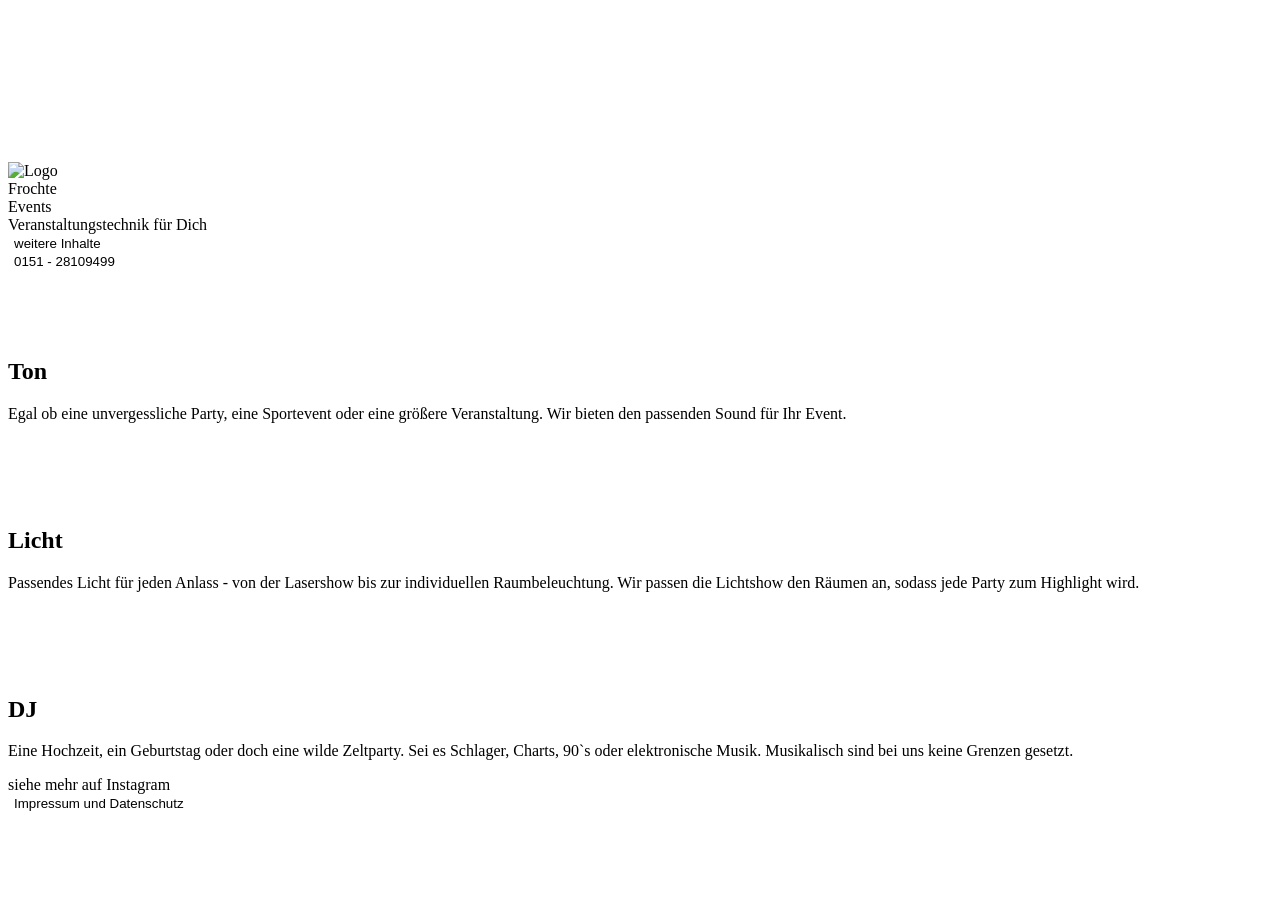
==== public/index.html @ 4160e450 "fix: Only nuxt files are in the artifact" ====
<!DOCTYPE html><html><head><meta charset="utf-8"><meta name="viewport" content="width=device-width, initial-scale=1"><style>.description-img{height:64px}</style><style>.seo-title{display:none}.frochte{background-color:var(--color-main)}.events{background-color:var(--color-secondary)}</style><style>.video{filter:blur(10px)}</style><style>.neon-button{background:transparent;border:1px solid var(--color-main);box-shadow:0 0 .75rem var(--color-main),0 0 .75rem var(--color-main) inset;color:var(--color-main);display:inline-block;position:relative;transition:all .3s ease;z-index:1}.neon-button:after{background:var(--color-main);box-shadow:0 0 2rem var(--color-main);content:"";height:100%;position:absolute;right:0;top:0;transition:all .3s ease;width:0;z-index:-1}.neon-button:hover{color:#fff;cursor:pointer}.neon-button:hover:after{left:0;width:100%}.neon-button:active{top:2px}</style><style>.gallery-item{border:3px solid #222;overflow:hidden}.gallery-item:hover{cursor:pointer}.gallery-item img{transition:all .3s ease-in-out}.gallery-item img:hover{transform:scale(1.1) rotate(3deg)}.show-more{background:transparent;border:1px solid var(--color-main);box-shadow:0 0 .75rem var(--color-main),0 0 .75rem var(--color-main) inset;color:var(--color-main);display:inline-block;position:relative;transition:all .3s ease;z-index:1}.show-more:after{background:var(--color-main);box-shadow:0 0 2rem var(--color-main);content:"";height:100%;position:absolute;right:0;top:0;transition:all .3s ease;width:0;z-index:-1}.show-more:hover{color:#fff;cursor:pointer}.show-more:hover:after{left:0;width:100%}.show-more:active{top:2px}.btn-prev:hover{background:linear-gradient(270deg,#000,#222)}.btn-next:hover{background:linear-gradient(90deg,#000 10%,#141414)}</style><style>.fade-enter-active[data-v-94d77ea9],.fade-leave-active[data-v-94d77ea9]{transition:opacity .3s}.fade-enter-from[data-v-94d77ea9],.fade-leave-to[data-v-94d77ea9]{opacity:0}</style><style>.footer-background{background-image:url(/frochte-events-public/_nuxt/disco.BsybxkZV.jpg)}</style><link rel="stylesheet" href="/frochte-events-public/_nuxt/entry.B1hUFd52.css" crossorigin><link rel="preload" as="fetch" crossorigin="anonymous" href="/frochte-events-public/_payload.json?83e2f23f-41e0-4bf0-b388-dc1418fd7f2f"><link rel="modulepreload" as="script" crossorigin href="/frochte-events-public/_nuxt/CIdn6T8R.js"><link rel="modulepreload" as="script" crossorigin href="/frochte-events-public/_nuxt/6Ixs3xJv.js"><script type="module" src="/frochte-events-public/_nuxt/CIdn6T8R.js" crossorigin></script><link rel="prefetch" as="image" type="image/svg+xml" href="/frochte-events-public/_nuxt/lucide.DnGWFrZz.svg"><link rel="prefetch" as="image" type="image/png" href="/frochte-events-public/_nuxt/logo_white.huZwALJ4.png"><link rel="prefetch" as="image" type="image/jpeg" href="/frochte-events-public/_nuxt/disco.BsybxkZV.jpg"><link rel="icon" type="image/png" href="favicon.png"></head><body><!--teleport start anchor--><!----><!--teleport anchor--><!--teleport start anchor--><!----><!--teleport anchor--><!--teleport start anchor--><!----><!--teleport anchor--><div id="__nuxt"><!--[--><!--[--><!--[--><h1 class="seo-title">Frochte Events</h1><div class="w-full h-screen"><div class="video-container absolute top-0 left-0 w-full h-screen overflow-hidden -z-10"><video autoplay muted loop playsinline class="video w-full h-full object-cover"><source src="/videos/concert-1080p.mp4" type="video/mp4"> Your browser does not support the video tag. </video></div><div class="flex bg-white p-6 w-fit ms-12 shadow-md z-10"><div><img src="/frochte-events-public/_nuxt/logo_white.huZwALJ4.png" alt="Logo" class="h-40"></div><div class="flex flex-col ps-8"><div class="flex text-7xl text-white"><div class="frochte px-4 py-6">Frochte</div><div class="events px-4 py-6">Events</div></div><div class="text-3xl font-light pt-1.5">Veranstaltungstechnik für Dich</div></div></div><div class="absolute bottom-8 left-12"><button class="neon-button px-4 py-2 text-2xl"><div class="flex items-center"><div class="lucide icon-chevron-down me-2"></div><div>weitere Inhalte</div></div></button></div><div class="absolute bottom-8 right-12"><button class="neon-button px-4 py-2 text-2xl"><div class="flex items-center"><div class="lucide icon-phone me-2"></div><div>0151 - 28109499</div></div></button></div></div><!--]--><main class="my-10"><div class="w-full 2xl:w-1/2 2xl:mx-auto px-4 py-12"><div class="grid grid-cols-1 gap-x-8 gap-y-12 md:grid-cols-4"><div class="md:col-span-2"><article class="text-white"><img class="description-img pb-6" src="[data-uri]" alt="music"><h2 class="text-4xl font-thin pb-2">Ton</h2><p class="text-lg font-light"> Egal ob eine unvergessliche Party, eine Sportevent oder eine größere Veranstaltung. Wir bieten den passenden Sound für Ihr Event. </p></article></div><div class="md:col-span-2"><article class="text-white"><img class="description-img pb-6" src="[data-uri]" alt="light"><h2 class="text-4xl font-thin pb-2">Licht</h2><p class="text-lg font-light"> Passendes Licht für jeden Anlass - von der Lasershow bis zur individuellen Raumbeleuchtung. Wir passen die Lichtshow den Räumen an, sodass jede Party zum Highlight wird. </p></article></div><div class="md:col-span-2 md:col-start-2"><article class="text-white"><img class="description-img pb-6" src="[data-uri]" alt="record"><h2 class="text-4xl font-thin pb-2">DJ</h2><p class="text-lg font-light"> Eine Hochzeit, ein Geburtstag oder doch eine wilde Zeltparty. Sei es Schlager, Charts, 90`s oder elektronische Musik. Musikalisch sind bei uns keine Grenzen gesetzt. </p></article></div></div></div><!--[--><div class="w-full md:px-16 py-12"><div class="gallery w-full grid grid-cols-4 gap-4"><!--[--><!--]--><div class="show-more w-full h-full"><div class="flex justify-center items-center w-full h-full"><div class="flex flex-col items-center"><div class="lucide icon-instagram text-[4rem]"></div><div class="text-xl text-center">siehe mehr auf Instagram</div></div></div></div></div></div><!--teleport start--><!--teleport end--><!--]--></main><footer><div class="footer-background w-full h-96 bg-no-repeat bg-cover bg-center flex justify-center items-center"><div class="pe-2 pb-2"><button class="neon-button px-4 py-2 text-2xl"><div class="flex items-center"><div class="lucide icon-info me-2"></div><div>Impressum und Datenschutz</div></div></button></div></div></footer><!--teleport start--><!--teleport end--><!--teleport start--><!--teleport end--><!--]--><!--]--></div><div id="teleports"></div><script>window.__NUXT__={};window.__NUXT__.config={public:{},app:{baseURL:"/frochte-events-public/",buildId:"83e2f23f-41e0-4bf0-b388-dc1418fd7f2f",buildAssetsDir:"/_nuxt/",cdnURL:""}}</script><script type="application/json" data-nuxt-data="nuxt-app" data-ssr="true" id="__NUXT_DATA__" data-src="/frochte-events-public/_payload.json?83e2f23f-41e0-4bf0-b388-dc1418fd7f2f">[{"state":1,"once":3,"_errors":4,"serverRendered":6,"path":7,"prerenderedAt":8},["Reactive",2],{},["Set"],["ShallowReactive",5],{},true,"/",1772380754132]</script></body></html>
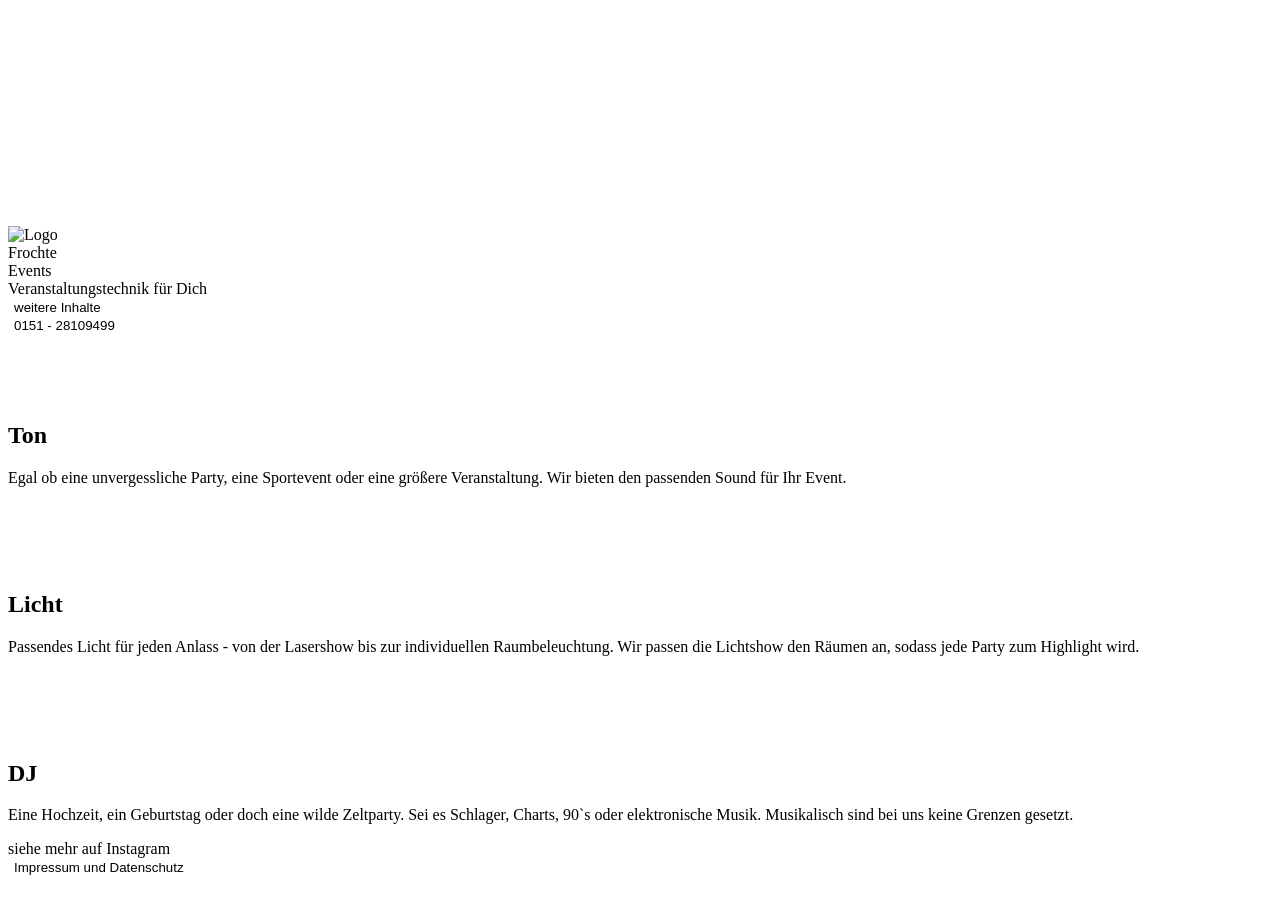
==== commit 05404ec8: "release: 0.0.5" ====
--- a/public/index.html
+++ b/public/index.html
@@ -1 +1 @@
-<!DOCTYPE html><html><head><meta charset="utf-8"><meta name="viewport" content="width=device-width, initial-scale=1"><style>.description-img{height:64px}</style><style>.seo-title{display:none}.frochte{background-color:var(--color-main)}.events{background-color:var(--color-secondary)}</style><style>.video{filter:blur(10px)}</style><style>.neon-button{background:transparent;border:1px solid var(--color-main);box-shadow:0 0 .75rem var(--color-main),0 0 .75rem var(--color-main) inset;color:var(--color-main);display:inline-block;position:relative;transition:all .3s ease;z-index:1}.neon-button:after{background:var(--color-main);box-shadow:0 0 2rem var(--color-main);content:"";height:100%;position:absolute;right:0;top:0;transition:all .3s ease;width:0;z-index:-1}.neon-button:hover{color:#fff;cursor:pointer}.neon-button:hover:after{left:0;width:100%}.neon-button:active{top:2px}</style><style>.gallery-item{border:3px solid #222;overflow:hidden}.gallery-item:hover{cursor:pointer}.gallery-item img{transition:all .3s ease-in-out}.gallery-item img:hover{transform:scale(1.1) rotate(3deg)}.show-more{background:transparent;border:1px solid var(--color-main);box-shadow:0 0 .75rem var(--color-main),0 0 .75rem var(--color-main) inset;color:var(--color-main);display:inline-block;position:relative;transition:all .3s ease;z-index:1}.show-more:after{background:var(--color-main);box-shadow:0 0 2rem var(--color-main);content:"";height:100%;position:absolute;right:0;top:0;transition:all .3s ease;width:0;z-index:-1}.show-more:hover{color:#fff;cursor:pointer}.show-more:hover:after{left:0;width:100%}.show-more:active{top:2px}.btn-prev:hover{background:linear-gradient(270deg,#000,#222)}.btn-next:hover{background:linear-gradient(90deg,#000 10%,#141414)}</style><style>.fade-enter-active[data-v-94d77ea9],.fade-leave-active[data-v-94d77ea9]{transition:opacity .3s}.fade-enter-from[data-v-94d77ea9],.fade-leave-to[data-v-94d77ea9]{opacity:0}</style><style>.footer-background{background-image:url(/frochte-events-public/_nuxt/disco.BsybxkZV.jpg)}</style><link rel="stylesheet" href="/frochte-events-public/_nuxt/entry.B1hUFd52.css" crossorigin><link rel="preload" as="fetch" crossorigin="anonymous" href="/frochte-events-public/_payload.json?83e2f23f-41e0-4bf0-b388-dc1418fd7f2f"><link rel="modulepreload" as="script" crossorigin href="/frochte-events-public/_nuxt/CIdn6T8R.js"><link rel="modulepreload" as="script" crossorigin href="/frochte-events-public/_nuxt/6Ixs3xJv.js"><script type="module" src="/frochte-events-public/_nuxt/CIdn6T8R.js" crossorigin></script><link rel="prefetch" as="image" type="image/svg+xml" href="/frochte-events-public/_nuxt/lucide.DnGWFrZz.svg"><link rel="prefetch" as="image" type="image/png" href="/frochte-events-public/_nuxt/logo_white.huZwALJ4.png"><link rel="prefetch" as="image" type="image/jpeg" href="/frochte-events-public/_nuxt/disco.BsybxkZV.jpg"><link rel="icon" type="image/png" href="favicon.png"></head><body><!--teleport start anchor--><!----><!--teleport anchor--><!--teleport start anchor--><!----><!--teleport anchor--><!--teleport start anchor--><!----><!--teleport anchor--><div id="__nuxt"><!--[--><!--[--><!--[--><h1 class="seo-title">Frochte Events</h1><div class="w-full h-screen"><div class="video-container absolute top-0 left-0 w-full h-screen overflow-hidden -z-10"><video autoplay muted loop playsinline class="video w-full h-full object-cover"><source src="/videos/concert-1080p.mp4" type="video/mp4"> Your browser does not support the video tag. </video></div><div class="flex bg-white p-6 w-fit ms-12 shadow-md z-10"><div><img src="/frochte-events-public/_nuxt/logo_white.huZwALJ4.png" alt="Logo" class="h-40"></div><div class="flex flex-col ps-8"><div class="flex text-7xl text-white"><div class="frochte px-4 py-6">Frochte</div><div class="events px-4 py-6">Events</div></div><div class="text-3xl font-light pt-1.5">Veranstaltungstechnik für Dich</div></div></div><div class="absolute bottom-8 left-12"><button class="neon-button px-4 py-2 text-2xl"><div class="flex items-center"><div class="lucide icon-chevron-down me-2"></div><div>weitere Inhalte</div></div></button></div><div class="absolute bottom-8 right-12"><button class="neon-button px-4 py-2 text-2xl"><div class="flex items-center"><div class="lucide icon-phone me-2"></div><div>0151 - 28109499</div></div></button></div></div><!--]--><main class="my-10"><div class="w-full 2xl:w-1/2 2xl:mx-auto px-4 py-12"><div class="grid grid-cols-1 gap-x-8 gap-y-12 md:grid-cols-4"><div class="md:col-span-2"><article class="text-white"><img class="description-img pb-6" src="[data-uri]" alt="music"><h2 class="text-4xl font-thin pb-2">Ton</h2><p class="text-lg font-light"> Egal ob eine unvergessliche Party, eine Sportevent oder eine größere Veranstaltung. Wir bieten den passenden Sound für Ihr Event. </p></article></div><div class="md:col-span-2"><article class="text-white"><img class="description-img pb-6" src="[data-uri]" alt="light"><h2 class="text-4xl font-thin pb-2">Licht</h2><p class="text-lg font-light"> Passendes Licht für jeden Anlass - von der Lasershow bis zur individuellen Raumbeleuchtung. Wir passen die Lichtshow den Räumen an, sodass jede Party zum Highlight wird. </p></article></div><div class="md:col-span-2 md:col-start-2"><article class="text-white"><img class="description-img pb-6" src="[data-uri]" alt="record"><h2 class="text-4xl font-thin pb-2">DJ</h2><p class="text-lg font-light"> Eine Hochzeit, ein Geburtstag oder doch eine wilde Zeltparty. Sei es Schlager, Charts, 90`s oder elektronische Musik. Musikalisch sind bei uns keine Grenzen gesetzt. </p></article></div></div></div><!--[--><div class="w-full md:px-16 py-12"><div class="gallery w-full grid grid-cols-4 gap-4"><!--[--><!--]--><div class="show-more w-full h-full"><div class="flex justify-center items-center w-full h-full"><div class="flex flex-col items-center"><div class="lucide icon-instagram text-[4rem]"></div><div class="text-xl text-center">siehe mehr auf Instagram</div></div></div></div></div></div><!--teleport start--><!--teleport end--><!--]--></main><footer><div class="footer-background w-full h-96 bg-no-repeat bg-cover bg-center flex justify-center items-center"><div class="pe-2 pb-2"><button class="neon-button px-4 py-2 text-2xl"><div class="flex items-center"><div class="lucide icon-info me-2"></div><div>Impressum und Datenschutz</div></div></button></div></div></footer><!--teleport start--><!--teleport end--><!--teleport start--><!--teleport end--><!--]--><!--]--></div><div id="teleports"></div><script>window.__NUXT__={};window.__NUXT__.config={public:{},app:{baseURL:"/frochte-events-public/",buildId:"83e2f23f-41e0-4bf0-b388-dc1418fd7f2f",buildAssetsDir:"/_nuxt/",cdnURL:""}}</script><script type="application/json" data-nuxt-data="nuxt-app" data-ssr="true" id="__NUXT_DATA__" data-src="/frochte-events-public/_payload.json?83e2f23f-41e0-4bf0-b388-dc1418fd7f2f">[{"state":1,"once":3,"_errors":4,"serverRendered":6,"path":7,"prerenderedAt":8},["Reactive",2],{},["Set"],["ShallowReactive",5],{},true,"/",1772380754132]</script></body></html>+<!DOCTYPE html><html><head><meta charset="utf-8"><meta name="viewport" content="width=device-width, initial-scale=1"><style>.description-img{height:64px}</style><style>.seo-title{display:none}.frochte{background-color:var(--color-main)}.events{background-color:var(--color-secondary)}</style><style>.neon-button{background:transparent;border:1px solid var(--color-main);box-shadow:0 0 .75rem var(--color-main),0 0 .75rem var(--color-main) inset;color:var(--color-main);display:inline-block;position:relative;transition:all .3s ease;z-index:1}.neon-button:after{background:var(--color-main);box-shadow:0 0 2rem var(--color-main);content:"";height:100%;position:absolute;right:0;top:0;transition:all .3s ease;width:0;z-index:-1}.neon-button:hover{color:#fff;cursor:pointer}.neon-button:hover:after{left:0;width:100%}.neon-button:active{top:2px}</style><style>.gallery-item{border:3px solid #222;overflow:hidden}.gallery-item:hover{cursor:pointer}.gallery-item img{transition:all .3s ease-in-out}.gallery-item img:hover{transform:scale(1.1) rotate(3deg)}.show-more{background:transparent;border:1px solid var(--color-main);box-shadow:0 0 .75rem var(--color-main),0 0 .75rem var(--color-main) inset;color:var(--color-main);display:inline-block;position:relative;transition:all .3s ease;z-index:1}.show-more:after{background:var(--color-main);box-shadow:0 0 2rem var(--color-main);content:"";height:100%;position:absolute;right:0;top:0;transition:all .3s ease;width:0;z-index:-1}.show-more:hover{color:#fff;cursor:pointer}.show-more:hover:after{left:0;width:100%}.show-more:active{top:2px}.btn-prev:hover{background:linear-gradient(270deg,#000,#222)}.btn-next:hover{background:linear-gradient(90deg,#000 10%,#141414)}</style><style>.fade-enter-active[data-v-94d77ea9],.fade-leave-active[data-v-94d77ea9]{transition:opacity .3s}.fade-enter-from[data-v-94d77ea9],.fade-leave-to[data-v-94d77ea9]{opacity:0}</style><style>.footer-background{background-image:url(/frochte-events-public/_nuxt/disco.BsybxkZV.jpg)}</style><style>.loader{align-items:center;display:flex;flex-direction:column;gap:30px}.bars{display:flex;gap:1rem}.bars span{animation:bounce 1s ease-in-out infinite;background:var(--color-main);display:block;height:4rem;width:1rem}.bars span:first-child{animation-delay:0s}.bars span:nth-child(2){animation-delay:.1s}.bars span:nth-child(3){animation-delay:.2s}.bars span:nth-child(4){animation-delay:.3s}.bars span:nth-child(5){animation-delay:.4s}@keyframes spin{0%{transform:rotate(0)}to{transform:rotate(1turn)}}@keyframes bounce{0%,to{transform:scaleY(.1)}50%{transform:scaleY(1.5)}}</style><link rel="stylesheet" href="/frochte-events-public/_nuxt/entry.SQJ4Riys.css" crossorigin><link rel="preload" as="fetch" crossorigin="anonymous" href="/frochte-events-public/_payload.json?d559e2da-e3f8-4889-b983-f87b31f77cc5"><link rel="modulepreload" as="script" crossorigin href="/frochte-events-public/_nuxt/C0TvgVKP.js"><link rel="modulepreload" as="script" crossorigin href="/frochte-events-public/_nuxt/m9DfwBf3.js"><script type="module" src="/frochte-events-public/_nuxt/C0TvgVKP.js" crossorigin></script><link rel="prefetch" as="image" type="image/svg+xml" href="/frochte-events-public/_nuxt/lucide.DnGWFrZz.svg"><link rel="prefetch" as="image" type="image/png" href="/frochte-events-public/_nuxt/logo_white.huZwALJ4.png"><link rel="prefetch" as="image" type="image/jpeg" href="/frochte-events-public/_nuxt/disco.BsybxkZV.jpg"><link rel="icon" type="image/png" href="favicon.png"></head><body><!--teleport start anchor--><!----><!--teleport anchor--><!--teleport start anchor--><!----><!--teleport anchor--><!--teleport start anchor--><div class="fixed inset-0 flex items-center justify-center bg-black z-50" data-v-94d77ea9><div class="w-full h-screen select-none relative" data-v-94d77ea9><!--[--><div class="w-full h-screen flex justify-center items-center"><div><div class="loader"><div class="bars"><span></span><span></span><span></span><span></span><span></span></div></div></div></div><!--]--></div></div><!--teleport anchor--><div id="__nuxt"><!--[--><!--[--><!--[--><h1 class="seo-title">Frochte Events</h1><div class="w-full h-screen"><div class="video-container absolute top-0 left-0 w-full h-screen overflow-hidden -z-10"><video autoplay muted loop playsinline class="fullscreen-video blur-sm w-full h-full object-cover"><source src="videos/concert-1080p.mp4" type="video/mp4"> Your browser does not support the video tag. </video></div><div class="flex bg-white p-6 w-fit ms-12 shadow-md z-10"><div><img src="/frochte-events-public/_nuxt/logo_white.huZwALJ4.png" alt="Logo" class="h-40"></div><div class="flex flex-col ps-8"><div class="flex text-7xl text-white"><div class="frochte px-4 py-6">Frochte</div><div class="events px-4 py-6">Events</div></div><div class="text-3xl font-light pt-1.5">Veranstaltungstechnik für Dich</div></div></div><div class="absolute bottom-8 left-12"><button class="neon-button px-4 py-2 text-2xl"><div class="flex items-center"><div class="lucide icon-chevron-down me-2"></div><div>weitere Inhalte</div></div></button></div><div class="absolute bottom-8 right-12"><button class="neon-button px-4 py-2 text-2xl"><div class="flex items-center"><div class="lucide icon-phone me-2"></div><div>0151 - 28109499</div></div></button></div></div><!--]--><main class="my-10"><div class="w-full 2xl:w-1/2 2xl:mx-auto px-4 py-12"><div class="grid grid-cols-1 gap-x-8 gap-y-12 md:grid-cols-4"><div class="md:col-span-2"><article class="text-white"><img class="description-img pb-6" src="[data-uri]" alt="music"><h2 class="text-4xl font-thin pb-2">Ton</h2><p class="text-lg font-light"> Egal ob eine unvergessliche Party, eine Sportevent oder eine größere Veranstaltung. Wir bieten den passenden Sound für Ihr Event. </p></article></div><div class="md:col-span-2"><article class="text-white"><img class="description-img pb-6" src="[data-uri]" alt="light"><h2 class="text-4xl font-thin pb-2">Licht</h2><p class="text-lg font-light"> Passendes Licht für jeden Anlass - von der Lasershow bis zur individuellen Raumbeleuchtung. Wir passen die Lichtshow den Räumen an, sodass jede Party zum Highlight wird. </p></article></div><div class="md:col-span-2 md:col-start-2"><article class="text-white"><img class="description-img pb-6" src="[data-uri]" alt="record"><h2 class="text-4xl font-thin pb-2">DJ</h2><p class="text-lg font-light"> Eine Hochzeit, ein Geburtstag oder doch eine wilde Zeltparty. Sei es Schlager, Charts, 90`s oder elektronische Musik. Musikalisch sind bei uns keine Grenzen gesetzt. </p></article></div></div></div><!--[--><div class="w-full md:px-16 py-12"><div class="gallery w-full grid grid-cols-4 gap-4"><!--[--><!--]--><div class="show-more w-full h-full"><div class="flex justify-center items-center w-full h-full"><div class="flex flex-col items-center"><div class="lucide icon-instagram text-[4rem]"></div><div class="text-xl text-center">siehe mehr auf Instagram</div></div></div></div></div></div><!--teleport start--><!--teleport end--><!--]--></main><footer><div class="footer-background w-full h-96 bg-no-repeat bg-cover bg-center flex justify-center items-center"><div class="pe-2 pb-2"><button class="neon-button px-4 py-2 text-2xl"><div class="flex items-center"><div class="lucide icon-info me-2"></div><div>Impressum und Datenschutz</div></div></button></div></div></footer><!--teleport start--><!--teleport end--><!--teleport start--><!--teleport end--><!--]--><!--]--></div><div id="teleports"></div><script>window.__NUXT__={};window.__NUXT__.config={public:{},app:{baseURL:"/frochte-events-public/",buildId:"d559e2da-e3f8-4889-b983-f87b31f77cc5",buildAssetsDir:"/_nuxt/",cdnURL:""}}</script><script type="application/json" data-nuxt-data="nuxt-app" data-ssr="true" id="__NUXT_DATA__" data-src="/frochte-events-public/_payload.json?d559e2da-e3f8-4889-b983-f87b31f77cc5">[{"state":1,"once":3,"_errors":4,"serverRendered":6,"path":7,"prerenderedAt":8},["Reactive",2],{},["Set"],["ShallowReactive",5],{},true,"/",1772389756958]</script></body></html>
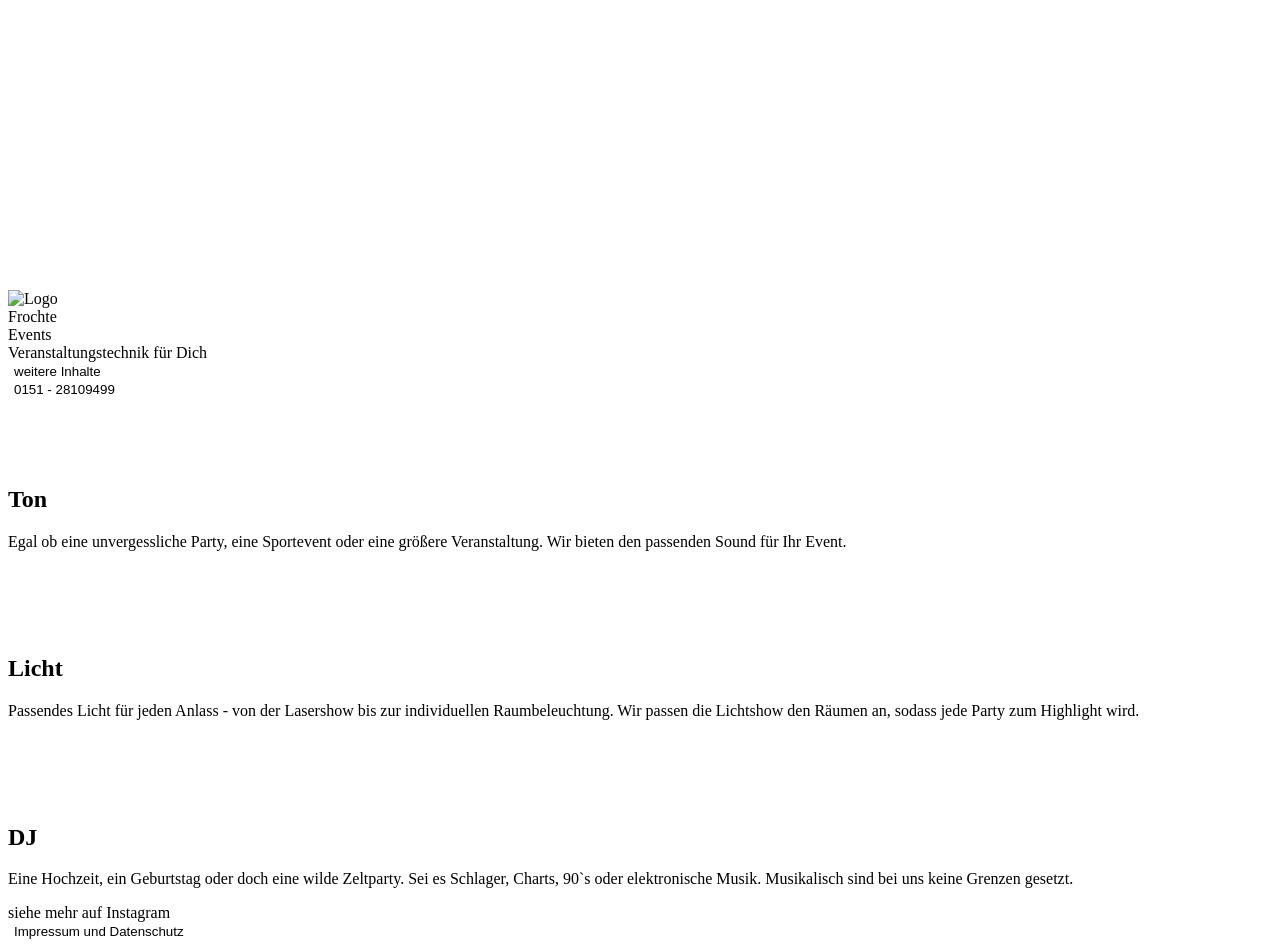
==== commit b9de9a17: "release: 0.0.6" ====
--- a/public/index.html
+++ b/public/index.html
@@ -1 +1 @@
-<!DOCTYPE html><html><head><meta charset="utf-8"><meta name="viewport" content="width=device-width, initial-scale=1"><style>.description-img{height:64px}</style><style>.seo-title{display:none}.frochte{background-color:var(--color-main)}.events{background-color:var(--color-secondary)}</style><style>.neon-button{background:transparent;border:1px solid var(--color-main);box-shadow:0 0 .75rem var(--color-main),0 0 .75rem var(--color-main) inset;color:var(--color-main);display:inline-block;position:relative;transition:all .3s ease;z-index:1}.neon-button:after{background:var(--color-main);box-shadow:0 0 2rem var(--color-main);content:"";height:100%;position:absolute;right:0;top:0;transition:all .3s ease;width:0;z-index:-1}.neon-button:hover{color:#fff;cursor:pointer}.neon-button:hover:after{left:0;width:100%}.neon-button:active{top:2px}</style><style>.gallery-item{border:3px solid #222;overflow:hidden}.gallery-item:hover{cursor:pointer}.gallery-item img{transition:all .3s ease-in-out}.gallery-item img:hover{transform:scale(1.1) rotate(3deg)}.show-more{background:transparent;border:1px solid var(--color-main);box-shadow:0 0 .75rem var(--color-main),0 0 .75rem var(--color-main) inset;color:var(--color-main);display:inline-block;position:relative;transition:all .3s ease;z-index:1}.show-more:after{background:var(--color-main);box-shadow:0 0 2rem var(--color-main);content:"";height:100%;position:absolute;right:0;top:0;transition:all .3s ease;width:0;z-index:-1}.show-more:hover{color:#fff;cursor:pointer}.show-more:hover:after{left:0;width:100%}.show-more:active{top:2px}.btn-prev:hover{background:linear-gradient(270deg,#000,#222)}.btn-next:hover{background:linear-gradient(90deg,#000 10%,#141414)}</style><style>.fade-enter-active[data-v-94d77ea9],.fade-leave-active[data-v-94d77ea9]{transition:opacity .3s}.fade-enter-from[data-v-94d77ea9],.fade-leave-to[data-v-94d77ea9]{opacity:0}</style><style>.footer-background{background-image:url(/frochte-events-public/_nuxt/disco.BsybxkZV.jpg)}</style><style>.loader{align-items:center;display:flex;flex-direction:column;gap:30px}.bars{display:flex;gap:1rem}.bars span{animation:bounce 1s ease-in-out infinite;background:var(--color-main);display:block;height:4rem;width:1rem}.bars span:first-child{animation-delay:0s}.bars span:nth-child(2){animation-delay:.1s}.bars span:nth-child(3){animation-delay:.2s}.bars span:nth-child(4){animation-delay:.3s}.bars span:nth-child(5){animation-delay:.4s}@keyframes spin{0%{transform:rotate(0)}to{transform:rotate(1turn)}}@keyframes bounce{0%,to{transform:scaleY(.1)}50%{transform:scaleY(1.5)}}</style><link rel="stylesheet" href="/frochte-events-public/_nuxt/entry.SQJ4Riys.css" crossorigin><link rel="preload" as="fetch" crossorigin="anonymous" href="/frochte-events-public/_payload.json?d559e2da-e3f8-4889-b983-f87b31f77cc5"><link rel="modulepreload" as="script" crossorigin href="/frochte-events-public/_nuxt/C0TvgVKP.js"><link rel="modulepreload" as="script" crossorigin href="/frochte-events-public/_nuxt/m9DfwBf3.js"><script type="module" src="/frochte-events-public/_nuxt/C0TvgVKP.js" crossorigin></script><link rel="prefetch" as="image" type="image/svg+xml" href="/frochte-events-public/_nuxt/lucide.DnGWFrZz.svg"><link rel="prefetch" as="image" type="image/png" href="/frochte-events-public/_nuxt/logo_white.huZwALJ4.png"><link rel="prefetch" as="image" type="image/jpeg" href="/frochte-events-public/_nuxt/disco.BsybxkZV.jpg"><link rel="icon" type="image/png" href="favicon.png"></head><body><!--teleport start anchor--><!----><!--teleport anchor--><!--teleport start anchor--><!----><!--teleport anchor--><!--teleport start anchor--><div class="fixed inset-0 flex items-center justify-center bg-black z-50" data-v-94d77ea9><div class="w-full h-screen select-none relative" data-v-94d77ea9><!--[--><div class="w-full h-screen flex justify-center items-center"><div><div class="loader"><div class="bars"><span></span><span></span><span></span><span></span><span></span></div></div></div></div><!--]--></div></div><!--teleport anchor--><div id="__nuxt"><!--[--><!--[--><!--[--><h1 class="seo-title">Frochte Events</h1><div class="w-full h-screen"><div class="video-container absolute top-0 left-0 w-full h-screen overflow-hidden -z-10"><video autoplay muted loop playsinline class="fullscreen-video blur-sm w-full h-full object-cover"><source src="videos/concert-1080p.mp4" type="video/mp4"> Your browser does not support the video tag. </video></div><div class="flex bg-white p-6 w-fit ms-12 shadow-md z-10"><div><img src="/frochte-events-public/_nuxt/logo_white.huZwALJ4.png" alt="Logo" class="h-40"></div><div class="flex flex-col ps-8"><div class="flex text-7xl text-white"><div class="frochte px-4 py-6">Frochte</div><div class="events px-4 py-6">Events</div></div><div class="text-3xl font-light pt-1.5">Veranstaltungstechnik für Dich</div></div></div><div class="absolute bottom-8 left-12"><button class="neon-button px-4 py-2 text-2xl"><div class="flex items-center"><div class="lucide icon-chevron-down me-2"></div><div>weitere Inhalte</div></div></button></div><div class="absolute bottom-8 right-12"><button class="neon-button px-4 py-2 text-2xl"><div class="flex items-center"><div class="lucide icon-phone me-2"></div><div>0151 - 28109499</div></div></button></div></div><!--]--><main class="my-10"><div class="w-full 2xl:w-1/2 2xl:mx-auto px-4 py-12"><div class="grid grid-cols-1 gap-x-8 gap-y-12 md:grid-cols-4"><div class="md:col-span-2"><article class="text-white"><img class="description-img pb-6" src="[data-uri]" alt="music"><h2 class="text-4xl font-thin pb-2">Ton</h2><p class="text-lg font-light"> Egal ob eine unvergessliche Party, eine Sportevent oder eine größere Veranstaltung. Wir bieten den passenden Sound für Ihr Event. </p></article></div><div class="md:col-span-2"><article class="text-white"><img class="description-img pb-6" src="[data-uri]" alt="light"><h2 class="text-4xl font-thin pb-2">Licht</h2><p class="text-lg font-light"> Passendes Licht für jeden Anlass - von der Lasershow bis zur individuellen Raumbeleuchtung. Wir passen die Lichtshow den Räumen an, sodass jede Party zum Highlight wird. </p></article></div><div class="md:col-span-2 md:col-start-2"><article class="text-white"><img class="description-img pb-6" src="[data-uri]" alt="record"><h2 class="text-4xl font-thin pb-2">DJ</h2><p class="text-lg font-light"> Eine Hochzeit, ein Geburtstag oder doch eine wilde Zeltparty. Sei es Schlager, Charts, 90`s oder elektronische Musik. Musikalisch sind bei uns keine Grenzen gesetzt. </p></article></div></div></div><!--[--><div class="w-full md:px-16 py-12"><div class="gallery w-full grid grid-cols-4 gap-4"><!--[--><!--]--><div class="show-more w-full h-full"><div class="flex justify-center items-center w-full h-full"><div class="flex flex-col items-center"><div class="lucide icon-instagram text-[4rem]"></div><div class="text-xl text-center">siehe mehr auf Instagram</div></div></div></div></div></div><!--teleport start--><!--teleport end--><!--]--></main><footer><div class="footer-background w-full h-96 bg-no-repeat bg-cover bg-center flex justify-center items-center"><div class="pe-2 pb-2"><button class="neon-button px-4 py-2 text-2xl"><div class="flex items-center"><div class="lucide icon-info me-2"></div><div>Impressum und Datenschutz</div></div></button></div></div></footer><!--teleport start--><!--teleport end--><!--teleport start--><!--teleport end--><!--]--><!--]--></div><div id="teleports"></div><script>window.__NUXT__={};window.__NUXT__.config={public:{},app:{baseURL:"/frochte-events-public/",buildId:"d559e2da-e3f8-4889-b983-f87b31f77cc5",buildAssetsDir:"/_nuxt/",cdnURL:""}}</script><script type="application/json" data-nuxt-data="nuxt-app" data-ssr="true" id="__NUXT_DATA__" data-src="/frochte-events-public/_payload.json?d559e2da-e3f8-4889-b983-f87b31f77cc5">[{"state":1,"once":3,"_errors":4,"serverRendered":6,"path":7,"prerenderedAt":8},["Reactive",2],{},["Set"],["ShallowReactive",5],{},true,"/",1772389756958]</script></body></html>+<!DOCTYPE html><html><head><meta charset="utf-8"><meta name="viewport" content="width=device-width, initial-scale=1"><style>.description-img{height:64px}</style><style>.seo-title{display:none}.frochte{background-color:var(--color-main)}.events{background-color:var(--color-secondary)}</style><style>.neon-button{background:transparent;border:1px solid var(--color-main);box-shadow:0 0 .75rem var(--color-main),0 0 .75rem var(--color-main) inset;color:var(--color-main);display:inline-block;position:relative;transition:all .3s ease;z-index:1}.neon-button:after{background:var(--color-main);box-shadow:0 0 2rem var(--color-main);content:"";height:100%;position:absolute;right:0;top:0;transition:all .3s ease;width:0;z-index:-1}.neon-button:hover{color:#fff;cursor:pointer}.neon-button:hover:after{left:0;width:100%}.neon-button:active{top:2px}</style><style>.gallery-item{border:3px solid #222;overflow:hidden}.gallery-item:hover{cursor:pointer}.gallery-item img{transition:all .3s ease-in-out}.gallery-item img:hover{transform:scale(1.1) rotate(3deg)}.show-more{background:transparent;border:1px solid var(--color-main);box-shadow:0 0 .75rem var(--color-main),0 0 .75rem var(--color-main) inset;color:var(--color-main);display:inline-block;position:relative;transition:all .3s ease;z-index:1}.show-more:after{background:var(--color-main);box-shadow:0 0 2rem var(--color-main);content:"";height:100%;position:absolute;right:0;top:0;transition:all .3s ease;width:0;z-index:-1}.show-more:hover{color:#fff;cursor:pointer}.show-more:hover:after{left:0;width:100%}.show-more:active{top:2px}.btn-prev:hover{background:linear-gradient(270deg,#000,#222)}.btn-next:hover{background:linear-gradient(90deg,#000 10%,#141414)}</style><style>.fade-enter-active[data-v-94d77ea9],.fade-leave-active[data-v-94d77ea9]{transition:opacity .3s}.fade-enter-from[data-v-94d77ea9],.fade-leave-to[data-v-94d77ea9]{opacity:0}</style><style>.footer-background{background-image:url(/frochte-events-public/_nuxt/disco.BsybxkZV.jpg)}</style><style>.loading{--speed-of-animation:.9s;--first-color:#fff;--second-color:var(--color-main);--third-color:#fff;--fourth-color:var(--color-main);--fifth-color:#fff;--width:1rem;--height:8rem;align-items:center;display:flex;gap:var(--width);height:var(--height);justify-content:center;width:-moz-fit-content;width:fit-content}.loading span{animation:scale var(--speed-of-animation) ease-in-out infinite;background:var(--first-color);height:var(--height);width:var(--width)}.loading span:nth-child(2){animation-delay:-.8s;background:var(--second-color)}.loading span:nth-child(3){animation-delay:-.7s;background:var(--third-color)}.loading span:nth-child(4){animation-delay:-.6s;background:var(--fourth-color)}.loading span:nth-child(5){animation-delay:-.5s;background:var(--fifth-color)}@keyframes scale{0%,40%,to{transform:scaleY(.1)}20%{transform:scaleY(2)}}</style><link rel="stylesheet" href="/frochte-events-public/_nuxt/entry.CNPck8J4.css" crossorigin><link rel="preload" as="fetch" crossorigin="anonymous" href="/frochte-events-public/_payload.json?870d1dbc-4afe-46f3-bdf0-7ef647797787"><link rel="modulepreload" as="script" crossorigin href="/frochte-events-public/_nuxt/B2uqhgJ9.js"><link rel="modulepreload" as="script" crossorigin href="/frochte-events-public/_nuxt/CvXeWIUg.js"><script type="module" src="/frochte-events-public/_nuxt/B2uqhgJ9.js" crossorigin></script><link rel="prefetch" as="image" type="image/svg+xml" href="/frochte-events-public/_nuxt/lucide.DnGWFrZz.svg"><link rel="prefetch" as="image" type="image/png" href="/frochte-events-public/_nuxt/logo_white.huZwALJ4.png"><link rel="prefetch" as="image" type="image/jpeg" href="/frochte-events-public/_nuxt/disco.BsybxkZV.jpg"><link rel="icon" type="image/png" href="favicon.png"></head><body><!--teleport start anchor--><!----><!--teleport anchor--><!--teleport start anchor--><!----><!--teleport anchor--><!--teleport start anchor--><div class="fixed inset-0 flex items-center justify-center bg-black z-50" data-v-94d77ea9><div class="w-full h-screen select-none relative" data-v-94d77ea9><!--[--><div class="w-full h-screen flex justify-center items-center"><div><div class="loading"><span></span><span></span><span></span><span></span><span></span></div></div></div><!--]--></div></div><!--teleport anchor--><div id="__nuxt"><!--[--><!--[--><!--[--><h1 class="seo-title">Frochte Events</h1><div class="w-full h-screen"><div class="video-container absolute top-0 left-0 w-full h-screen overflow-hidden -z-10"><video autoplay muted loop playsinline class="fullscreen-video blur-sm w-full h-full object-cover"><source src="videos/concert-1080p.mp4" type="video/mp4"> Your browser does not support the video tag. </video></div><div class="flex bg-white p-6 w-fit ms-12 shadow-md z-10"><div><img src="/frochte-events-public/_nuxt/logo_white.huZwALJ4.png" alt="Logo" class="h-40"></div><div class="flex flex-col ps-8"><div class="flex text-7xl text-white"><div class="frochte px-4 py-6">Frochte</div><div class="events px-4 py-6">Events</div></div><div class="text-3xl font-light pt-1.5">Veranstaltungstechnik für Dich</div></div></div><div class="absolute bottom-8 left-12"><button class="neon-button px-4 py-2 text-2xl"><div class="flex items-center"><div class="lucide icon-chevron-down me-2"></div><div>weitere Inhalte</div></div></button></div><div class="absolute bottom-8 right-12"><button class="neon-button px-4 py-2 text-2xl"><div class="flex items-center"><div class="lucide icon-phone me-2"></div><div>0151 - 28109499</div></div></button></div></div><!--]--><main class="my-10"><div class="w-full 2xl:w-1/2 2xl:mx-auto px-4 py-12"><div class="grid grid-cols-1 gap-x-8 gap-y-12 md:grid-cols-4"><div class="md:col-span-2"><article class="text-white"><img class="description-img pb-6" src="[data-uri]" alt="music"><h2 class="text-4xl font-thin pb-2">Ton</h2><p class="text-lg font-light"> Egal ob eine unvergessliche Party, eine Sportevent oder eine größere Veranstaltung. Wir bieten den passenden Sound für Ihr Event. </p></article></div><div class="md:col-span-2"><article class="text-white"><img class="description-img pb-6" src="[data-uri]" alt="light"><h2 class="text-4xl font-thin pb-2">Licht</h2><p class="text-lg font-light"> Passendes Licht für jeden Anlass - von der Lasershow bis zur individuellen Raumbeleuchtung. Wir passen die Lichtshow den Räumen an, sodass jede Party zum Highlight wird. </p></article></div><div class="md:col-span-2 md:col-start-2"><article class="text-white"><img class="description-img pb-6" src="[data-uri]" alt="record"><h2 class="text-4xl font-thin pb-2">DJ</h2><p class="text-lg font-light"> Eine Hochzeit, ein Geburtstag oder doch eine wilde Zeltparty. Sei es Schlager, Charts, 90`s oder elektronische Musik. Musikalisch sind bei uns keine Grenzen gesetzt. </p></article></div></div></div><!--[--><div class="w-full md:px-16 py-12"><div class="gallery w-full grid grid-cols-4 gap-4"><!--[--><!--]--><div class="show-more w-full h-full"><div class="flex justify-center items-center w-full h-full"><div class="flex flex-col items-center"><div class="lucide icon-instagram text-[4rem]"></div><div class="text-xl text-center">siehe mehr auf Instagram</div></div></div></div></div></div><!--teleport start--><!--teleport end--><!--]--></main><footer><div class="footer-background w-full h-96 bg-no-repeat bg-cover bg-center flex justify-center items-center"><div class="pe-2 pb-2"><button class="neon-button px-4 py-2 text-2xl"><div class="flex items-center"><div class="lucide icon-info me-2"></div><div>Impressum und Datenschutz</div></div></button></div></div></footer><!--teleport start--><!--teleport end--><!--teleport start--><!--teleport end--><!--]--><!--]--></div><div id="teleports"></div><script>window.__NUXT__={};window.__NUXT__.config={public:{},app:{baseURL:"/frochte-events-public/",buildId:"870d1dbc-4afe-46f3-bdf0-7ef647797787",buildAssetsDir:"/_nuxt/",cdnURL:""}}</script><script type="application/json" data-nuxt-data="nuxt-app" data-ssr="true" id="__NUXT_DATA__" data-src="/frochte-events-public/_payload.json?870d1dbc-4afe-46f3-bdf0-7ef647797787">[{"state":1,"once":3,"_errors":4,"serverRendered":6,"path":7,"prerenderedAt":8},["Reactive",2],{},["Set"],["ShallowReactive",5],{},true,"/",1772470512026]</script></body></html>
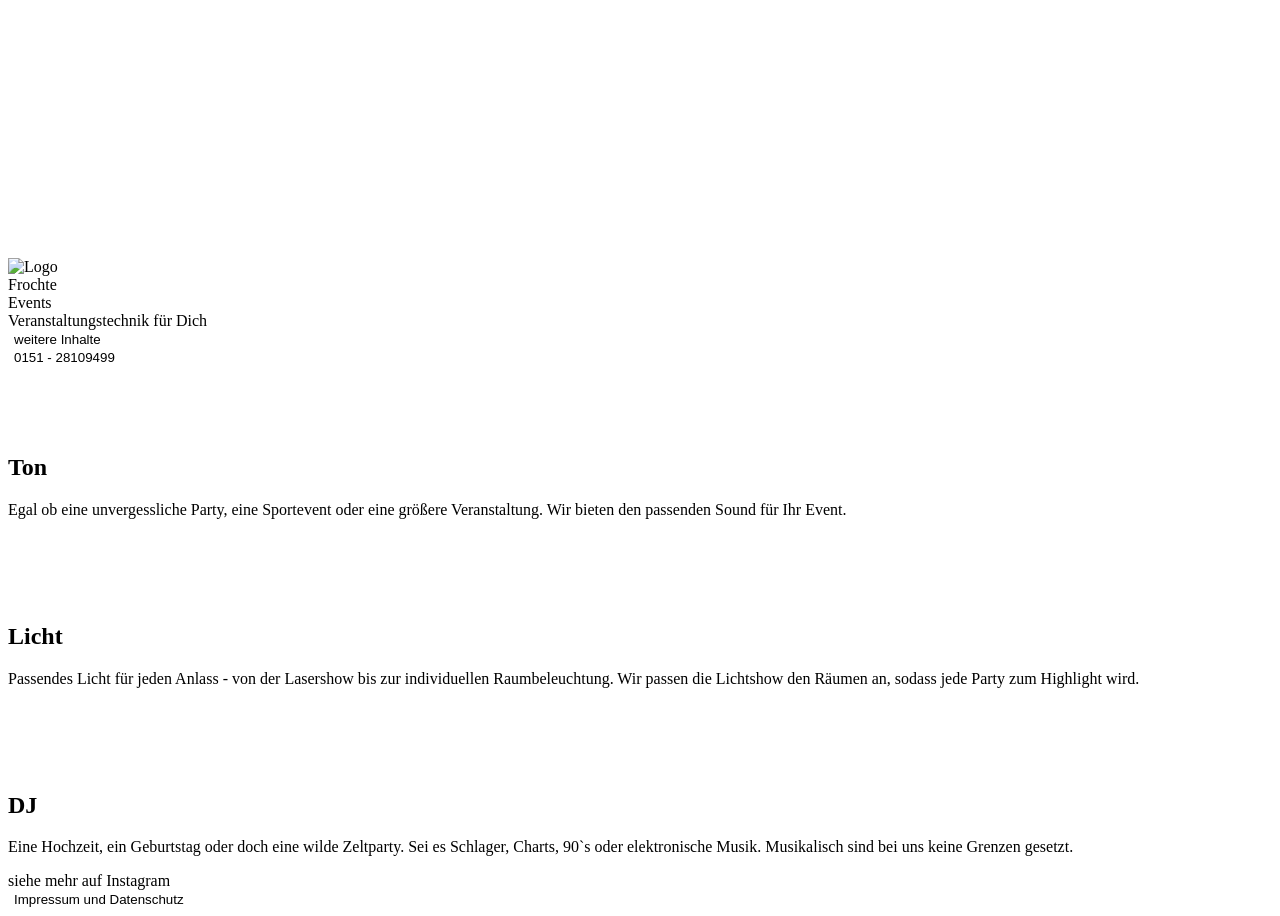
==== commit 44cc0962: "release: 0.0.7" ====
--- a/public/index.html
+++ b/public/index.html
@@ -1 +1 @@
-<!DOCTYPE html><html><head><meta charset="utf-8"><meta name="viewport" content="width=device-width, initial-scale=1"><style>.description-img{height:64px}</style><style>.seo-title{display:none}.frochte{background-color:var(--color-main)}.events{background-color:var(--color-secondary)}</style><style>.neon-button{background:transparent;border:1px solid var(--color-main);box-shadow:0 0 .75rem var(--color-main),0 0 .75rem var(--color-main) inset;color:var(--color-main);display:inline-block;position:relative;transition:all .3s ease;z-index:1}.neon-button:after{background:var(--color-main);box-shadow:0 0 2rem var(--color-main);content:"";height:100%;position:absolute;right:0;top:0;transition:all .3s ease;width:0;z-index:-1}.neon-button:hover{color:#fff;cursor:pointer}.neon-button:hover:after{left:0;width:100%}.neon-button:active{top:2px}</style><style>.gallery-item{border:3px solid #222;overflow:hidden}.gallery-item:hover{cursor:pointer}.gallery-item img{transition:all .3s ease-in-out}.gallery-item img:hover{transform:scale(1.1) rotate(3deg)}.show-more{background:transparent;border:1px solid var(--color-main);box-shadow:0 0 .75rem var(--color-main),0 0 .75rem var(--color-main) inset;color:var(--color-main);display:inline-block;position:relative;transition:all .3s ease;z-index:1}.show-more:after{background:var(--color-main);box-shadow:0 0 2rem var(--color-main);content:"";height:100%;position:absolute;right:0;top:0;transition:all .3s ease;width:0;z-index:-1}.show-more:hover{color:#fff;cursor:pointer}.show-more:hover:after{left:0;width:100%}.show-more:active{top:2px}.btn-prev:hover{background:linear-gradient(270deg,#000,#222)}.btn-next:hover{background:linear-gradient(90deg,#000 10%,#141414)}</style><style>.fade-enter-active[data-v-94d77ea9],.fade-leave-active[data-v-94d77ea9]{transition:opacity .3s}.fade-enter-from[data-v-94d77ea9],.fade-leave-to[data-v-94d77ea9]{opacity:0}</style><style>.footer-background{background-image:url(/frochte-events-public/_nuxt/disco.BsybxkZV.jpg)}</style><style>.loading{--speed-of-animation:.9s;--first-color:#fff;--second-color:var(--color-main);--third-color:#fff;--fourth-color:var(--color-main);--fifth-color:#fff;--width:1rem;--height:8rem;align-items:center;display:flex;gap:var(--width);height:var(--height);justify-content:center;width:-moz-fit-content;width:fit-content}.loading span{animation:scale var(--speed-of-animation) ease-in-out infinite;background:var(--first-color);height:var(--height);width:var(--width)}.loading span:nth-child(2){animation-delay:-.8s;background:var(--second-color)}.loading span:nth-child(3){animation-delay:-.7s;background:var(--third-color)}.loading span:nth-child(4){animation-delay:-.6s;background:var(--fourth-color)}.loading span:nth-child(5){animation-delay:-.5s;background:var(--fifth-color)}@keyframes scale{0%,40%,to{transform:scaleY(.1)}20%{transform:scaleY(2)}}</style><link rel="stylesheet" href="/frochte-events-public/_nuxt/entry.CNPck8J4.css" crossorigin><link rel="preload" as="fetch" crossorigin="anonymous" href="/frochte-events-public/_payload.json?870d1dbc-4afe-46f3-bdf0-7ef647797787"><link rel="modulepreload" as="script" crossorigin href="/frochte-events-public/_nuxt/B2uqhgJ9.js"><link rel="modulepreload" as="script" crossorigin href="/frochte-events-public/_nuxt/CvXeWIUg.js"><script type="module" src="/frochte-events-public/_nuxt/B2uqhgJ9.js" crossorigin></script><link rel="prefetch" as="image" type="image/svg+xml" href="/frochte-events-public/_nuxt/lucide.DnGWFrZz.svg"><link rel="prefetch" as="image" type="image/png" href="/frochte-events-public/_nuxt/logo_white.huZwALJ4.png"><link rel="prefetch" as="image" type="image/jpeg" href="/frochte-events-public/_nuxt/disco.BsybxkZV.jpg"><link rel="icon" type="image/png" href="favicon.png"></head><body><!--teleport start anchor--><!----><!--teleport anchor--><!--teleport start anchor--><!----><!--teleport anchor--><!--teleport start anchor--><div class="fixed inset-0 flex items-center justify-center bg-black z-50" data-v-94d77ea9><div class="w-full h-screen select-none relative" data-v-94d77ea9><!--[--><div class="w-full h-screen flex justify-center items-center"><div><div class="loading"><span></span><span></span><span></span><span></span><span></span></div></div></div><!--]--></div></div><!--teleport anchor--><div id="__nuxt"><!--[--><!--[--><!--[--><h1 class="seo-title">Frochte Events</h1><div class="w-full h-screen"><div class="video-container absolute top-0 left-0 w-full h-screen overflow-hidden -z-10"><video autoplay muted loop playsinline class="fullscreen-video blur-sm w-full h-full object-cover"><source src="videos/concert-1080p.mp4" type="video/mp4"> Your browser does not support the video tag. </video></div><div class="flex bg-white p-6 w-fit ms-12 shadow-md z-10"><div><img src="/frochte-events-public/_nuxt/logo_white.huZwALJ4.png" alt="Logo" class="h-40"></div><div class="flex flex-col ps-8"><div class="flex text-7xl text-white"><div class="frochte px-4 py-6">Frochte</div><div class="events px-4 py-6">Events</div></div><div class="text-3xl font-light pt-1.5">Veranstaltungstechnik für Dich</div></div></div><div class="absolute bottom-8 left-12"><button class="neon-button px-4 py-2 text-2xl"><div class="flex items-center"><div class="lucide icon-chevron-down me-2"></div><div>weitere Inhalte</div></div></button></div><div class="absolute bottom-8 right-12"><button class="neon-button px-4 py-2 text-2xl"><div class="flex items-center"><div class="lucide icon-phone me-2"></div><div>0151 - 28109499</div></div></button></div></div><!--]--><main class="my-10"><div class="w-full 2xl:w-1/2 2xl:mx-auto px-4 py-12"><div class="grid grid-cols-1 gap-x-8 gap-y-12 md:grid-cols-4"><div class="md:col-span-2"><article class="text-white"><img class="description-img pb-6" src="[data-uri]" alt="music"><h2 class="text-4xl font-thin pb-2">Ton</h2><p class="text-lg font-light"> Egal ob eine unvergessliche Party, eine Sportevent oder eine größere Veranstaltung. Wir bieten den passenden Sound für Ihr Event. </p></article></div><div class="md:col-span-2"><article class="text-white"><img class="description-img pb-6" src="[data-uri]" alt="light"><h2 class="text-4xl font-thin pb-2">Licht</h2><p class="text-lg font-light"> Passendes Licht für jeden Anlass - von der Lasershow bis zur individuellen Raumbeleuchtung. Wir passen die Lichtshow den Räumen an, sodass jede Party zum Highlight wird. </p></article></div><div class="md:col-span-2 md:col-start-2"><article class="text-white"><img class="description-img pb-6" src="[data-uri]" alt="record"><h2 class="text-4xl font-thin pb-2">DJ</h2><p class="text-lg font-light"> Eine Hochzeit, ein Geburtstag oder doch eine wilde Zeltparty. Sei es Schlager, Charts, 90`s oder elektronische Musik. Musikalisch sind bei uns keine Grenzen gesetzt. </p></article></div></div></div><!--[--><div class="w-full md:px-16 py-12"><div class="gallery w-full grid grid-cols-4 gap-4"><!--[--><!--]--><div class="show-more w-full h-full"><div class="flex justify-center items-center w-full h-full"><div class="flex flex-col items-center"><div class="lucide icon-instagram text-[4rem]"></div><div class="text-xl text-center">siehe mehr auf Instagram</div></div></div></div></div></div><!--teleport start--><!--teleport end--><!--]--></main><footer><div class="footer-background w-full h-96 bg-no-repeat bg-cover bg-center flex justify-center items-center"><div class="pe-2 pb-2"><button class="neon-button px-4 py-2 text-2xl"><div class="flex items-center"><div class="lucide icon-info me-2"></div><div>Impressum und Datenschutz</div></div></button></div></div></footer><!--teleport start--><!--teleport end--><!--teleport start--><!--teleport end--><!--]--><!--]--></div><div id="teleports"></div><script>window.__NUXT__={};window.__NUXT__.config={public:{},app:{baseURL:"/frochte-events-public/",buildId:"870d1dbc-4afe-46f3-bdf0-7ef647797787",buildAssetsDir:"/_nuxt/",cdnURL:""}}</script><script type="application/json" data-nuxt-data="nuxt-app" data-ssr="true" id="__NUXT_DATA__" data-src="/frochte-events-public/_payload.json?870d1dbc-4afe-46f3-bdf0-7ef647797787">[{"state":1,"once":3,"_errors":4,"serverRendered":6,"path":7,"prerenderedAt":8},["Reactive",2],{},["Set"],["ShallowReactive",5],{},true,"/",1772470512026]</script></body></html>+<!DOCTYPE html><html><head><meta charset="utf-8"><meta name="viewport" content="width=device-width, initial-scale=1"><style>.description-img{height:64px}</style><style>.seo-title{display:none}.frochte{background-color:var(--color-main)}.events{background-color:var(--color-secondary)}</style><style>.neon-button{background:transparent;border:1px solid var(--color-main);box-shadow:0 0 .75rem var(--color-main),0 0 .75rem var(--color-main) inset;color:var(--color-main);display:inline-block;position:relative;transition:all .3s ease;z-index:1}.neon-button:after{background:var(--color-main);box-shadow:0 0 2rem var(--color-main);content:"";height:100%;position:absolute;right:0;top:0;transition:all .3s ease;width:0;z-index:-1}.neon-button:hover{color:#fff;cursor:pointer}.neon-button:hover:after{left:0;width:100%}.neon-button:active{top:2px}</style><style>.gallery-item{border:3px solid #222;overflow:hidden}.gallery-item:hover{cursor:pointer}.gallery-item img{transition:all .3s ease-in-out}.gallery-item img:hover{transform:scale(1.1) rotate(3deg)}.show-more{background:transparent;border:1px solid var(--color-main);box-shadow:0 0 .75rem var(--color-main),0 0 .75rem var(--color-main) inset;color:var(--color-main);display:inline-block;position:relative;transition:all .3s ease;z-index:1}.show-more:after{background:var(--color-main);box-shadow:0 0 2rem var(--color-main);content:"";height:100%;position:absolute;right:0;top:0;transition:all .3s ease;width:0;z-index:-1}.show-more:hover{color:#fff;cursor:pointer}.show-more:hover:after{left:0;width:100%}.show-more:active{top:2px}.btn-prev:hover{background:linear-gradient(270deg,#000,#222)}.btn-next:hover{background:linear-gradient(90deg,#000 10%,#141414)}</style><style>.fade-enter-active[data-v-94d77ea9],.fade-leave-active[data-v-94d77ea9]{transition:opacity .3s}.fade-enter-from[data-v-94d77ea9],.fade-leave-to[data-v-94d77ea9]{opacity:0}</style><style>.footer-background{background-image:url(/frochte-events-public/_nuxt/disco.BsybxkZV.jpg)}</style><style>.loading{--speed-of-animation:.9s;--first-color:#fff;--second-color:var(--color-main);--third-color:#fff;--fourth-color:var(--color-main);--fifth-color:#fff;--width:1rem;--height:6rem;align-items:center;display:flex;gap:var(--width);height:var(--height);justify-content:center;width:-moz-fit-content;width:fit-content}.loading span{animation:scale var(--speed-of-animation) ease-in-out infinite;background:var(--first-color);height:var(--height);width:var(--width)}.loading span:nth-child(2){animation-delay:-.8s;background:var(--second-color)}.loading span:nth-child(3){animation-delay:-.7s;background:var(--third-color)}.loading span:nth-child(4){animation-delay:-.6s;background:var(--fourth-color)}.loading span:nth-child(5){animation-delay:-.5s;background:var(--fifth-color)}@keyframes scale{0%,40%,to{transform:scaleY(.1)}20%{transform:scaleY(2)}}</style><link rel="stylesheet" href="/frochte-events-public/_nuxt/entry.DVtbdo5t.css" crossorigin><link rel="preload" as="fetch" crossorigin="anonymous" href="/frochte-events-public/_payload.json?9db2b0cd-66d2-4efc-9b01-5e97dde97b2e"><link rel="modulepreload" as="script" crossorigin href="/frochte-events-public/_nuxt/BI9xvpHA.js"><link rel="modulepreload" as="script" crossorigin href="/frochte-events-public/_nuxt/BxinRyFu.js"><script type="module" src="/frochte-events-public/_nuxt/BI9xvpHA.js" crossorigin></script><link rel="prefetch" as="image" type="image/svg+xml" href="/frochte-events-public/_nuxt/lucide.DnGWFrZz.svg"><link rel="prefetch" as="image" type="image/png" href="/frochte-events-public/_nuxt/logo_white.huZwALJ4.png"><link rel="prefetch" as="image" type="image/jpeg" href="/frochte-events-public/_nuxt/disco.BsybxkZV.jpg"><link rel="icon" type="image/png" href="favicon.png"></head><body><!--teleport start anchor--><!----><!--teleport anchor--><!--teleport start anchor--><!----><!--teleport anchor--><!--teleport start anchor--><div class="fixed inset-0 flex items-center justify-center bg-black z-50" data-v-94d77ea9><div class="w-full h-screen select-none relative" data-v-94d77ea9><!--[--><div class="w-full h-screen flex justify-center items-center"><div><div class="loading"><span></span><span></span><span></span><span></span><span></span></div></div></div><!--]--></div></div><!--teleport anchor--><div id="__nuxt"><!--[--><!--[--><!--[--><h1 class="seo-title">Frochte Events</h1><div class="w-full h-screen relative"><div class="video-container absolute top-0 left-0 w-full h-screen overflow-hidden -z-10"><video autoplay muted loop playsinline class="fullscreen-video blur-sm w-full h-full object-cover"><source src="videos/concert-1080p.mp4" type="video/mp4"> Your browser does not support the video tag. </video></div><div class="w-full flex justify-center xl:justify-start xl:ps-12"><div class="flex gap-8 max-[19.75rem]:grow justify-center bg-white min-[19.75rem]:p-6 w-fit shadow-md z-10"><div class="hidden min-[52rem]:block"><img src="/frochte-events-public/_nuxt/logo_white.huZwALJ4.png" alt="Logo" class="w-full h-auto max-h-40"></div><div class="flex flex-col gap-2"><div class="flex flex-wrap text-[clamp(2rem,8vw,4.5rem)] text-white"><div class="frochte grow text-center px-4 py-6">Frochte</div><div class="events grow text-center px-4 py-6">Events</div></div><div class="text-3xl font-light text-zinc-600 hidden min-[42rem]:block">Veranstaltungstechnik für Dich</div></div></div></div><div class="absolute bottom-8 w-full flex flex-wrap gap-4 justify-between px-2 min-[17.25rem]:px-12"><div class="max-[36.25rem]:grow max-[34.1875rem]:order-last"><button class="neon-button px-4 py-2 w-full"><div class="flex justify-center items-center gap-2 w-full text-[clamp(1rem,4vw,1.5rem)]"><div class="lucide icon-chevron-down"></div><div>weitere Inhalte</div></div></button></div><div class="max-[36.25rem]:grow max-[34.1875rem]:order-first"><button class="neon-button px-4 py-2 w-full"><div class="flex justify-center items-center gap-2 w-full text-[clamp(1rem,4vw,1.5rem)]"><div class="lucide icon-phone"></div><div>0151 - 28109499</div></div></button></div></div></div><!--]--><main class="my-10"><div class="w-full 2xl:w-1/2 2xl:mx-auto px-4 py-12"><div class="grid grid-cols-1 gap-x-8 gap-y-12 md:grid-cols-4"><div class="md:col-span-2"><article class="text-white"><img class="description-img pb-6" src="[data-uri]" alt="music"><h2 class="text-4xl font-thin pb-2">Ton</h2><p class="text-lg font-light"> Egal ob eine unvergessliche Party, eine Sportevent oder eine größere Veranstaltung. Wir bieten den passenden Sound für Ihr Event. </p></article></div><div class="md:col-span-2"><article class="text-white"><img class="description-img pb-6" src="[data-uri]" alt="light"><h2 class="text-4xl font-thin pb-2">Licht</h2><p class="text-lg font-light"> Passendes Licht für jeden Anlass - von der Lasershow bis zur individuellen Raumbeleuchtung. Wir passen die Lichtshow den Räumen an, sodass jede Party zum Highlight wird. </p></article></div><div class="md:col-span-2 md:col-start-2"><article class="text-white"><img class="description-img pb-6" src="[data-uri]" alt="record"><h2 class="text-4xl font-thin pb-2">DJ</h2><p class="text-lg font-light"> Eine Hochzeit, ein Geburtstag oder doch eine wilde Zeltparty. Sei es Schlager, Charts, 90`s oder elektronische Musik. Musikalisch sind bei uns keine Grenzen gesetzt. </p></article></div></div></div><!--[--><div class="w-full md:px-16 py-12"><div class="gallery w-full grid grid-cols-4 gap-4"><!--[--><!--]--><div class="show-more w-full h-full"><div class="flex justify-center items-center w-full h-full"><div class="flex flex-col items-center"><div class="lucide icon-instagram text-[4rem]"></div><div class="text-xl text-center">siehe mehr auf Instagram</div></div></div></div></div></div><!--teleport start--><!--teleport end--><!--]--></main><footer><div class="footer-background w-full h-96 bg-no-repeat bg-cover bg-center flex justify-center items-center"><div class="pe-2 pb-2"><button class="neon-button px-4 py-2 w-full"><div class="flex justify-center items-center gap-2 w-full text-[clamp(1rem,4vw,1.5rem)]"><div class="lucide icon-info"></div><div>Impressum und Datenschutz</div></div></button></div></div></footer><!--teleport start--><!--teleport end--><!--teleport start--><!--teleport end--><!--]--><!--]--></div><div id="teleports"></div><script>window.__NUXT__={};window.__NUXT__.config={public:{},app:{baseURL:"/frochte-events-public/",buildId:"9db2b0cd-66d2-4efc-9b01-5e97dde97b2e",buildAssetsDir:"/_nuxt/",cdnURL:""}}</script><script type="application/json" data-nuxt-data="nuxt-app" data-ssr="true" id="__NUXT_DATA__" data-src="/frochte-events-public/_payload.json?9db2b0cd-66d2-4efc-9b01-5e97dde97b2e">[{"state":1,"once":3,"_errors":4,"serverRendered":6,"path":7,"prerenderedAt":8},["Reactive",2],{},["Set"],["ShallowReactive",5],{},true,"/",1772563614179]</script></body></html>
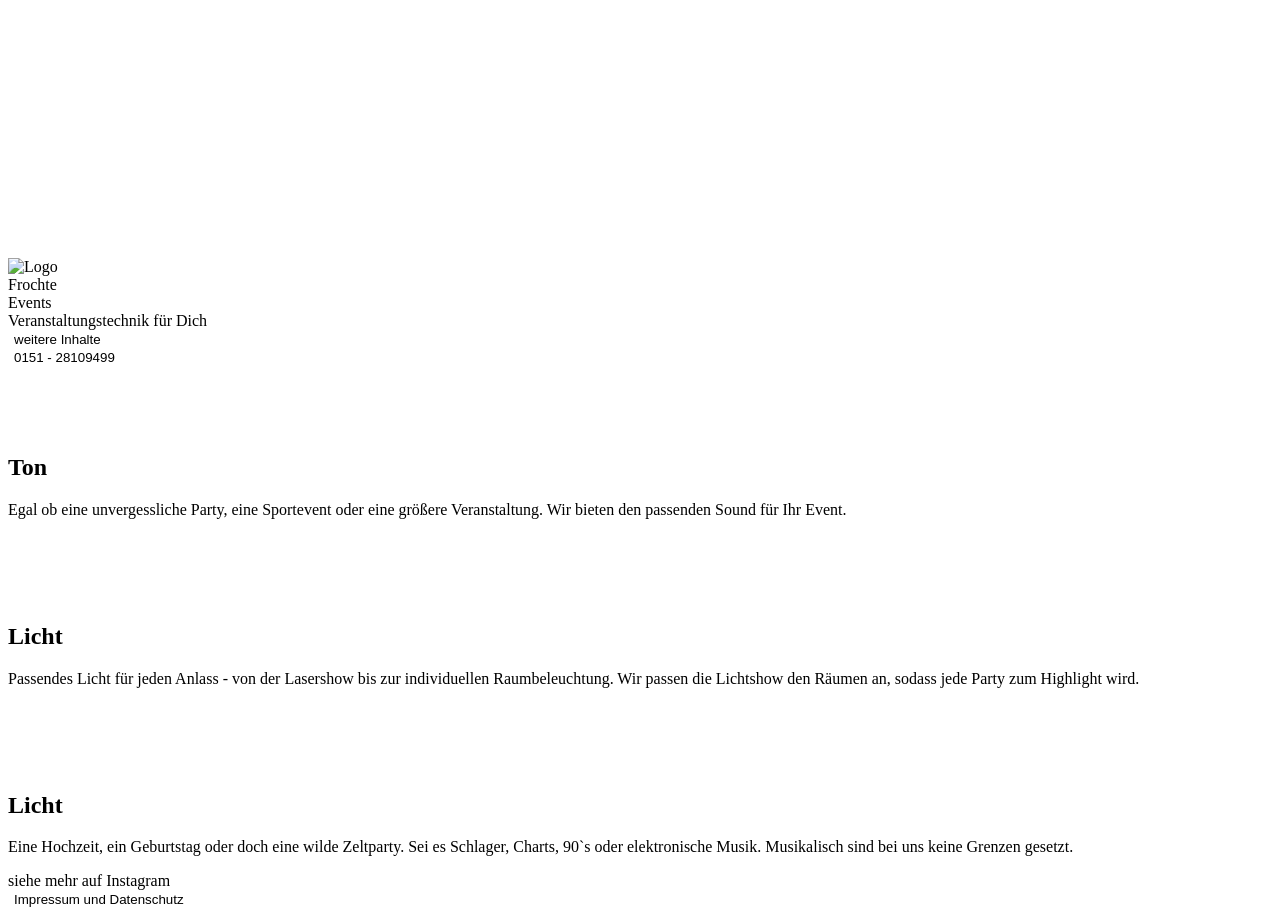
==== commit 65551035: "release: 0.0.8" ====
--- a/public/index.html
+++ b/public/index.html
@@ -1 +1 @@
-<!DOCTYPE html><html><head><meta charset="utf-8"><meta name="viewport" content="width=device-width, initial-scale=1"><style>.description-img{height:64px}</style><style>.seo-title{display:none}.frochte{background-color:var(--color-main)}.events{background-color:var(--color-secondary)}</style><style>.neon-button{background:transparent;border:1px solid var(--color-main);box-shadow:0 0 .75rem var(--color-main),0 0 .75rem var(--color-main) inset;color:var(--color-main);display:inline-block;position:relative;transition:all .3s ease;z-index:1}.neon-button:after{background:var(--color-main);box-shadow:0 0 2rem var(--color-main);content:"";height:100%;position:absolute;right:0;top:0;transition:all .3s ease;width:0;z-index:-1}.neon-button:hover{color:#fff;cursor:pointer}.neon-button:hover:after{left:0;width:100%}.neon-button:active{top:2px}</style><style>.gallery-item{border:3px solid #222;overflow:hidden}.gallery-item:hover{cursor:pointer}.gallery-item img{transition:all .3s ease-in-out}.gallery-item img:hover{transform:scale(1.1) rotate(3deg)}.show-more{background:transparent;border:1px solid var(--color-main);box-shadow:0 0 .75rem var(--color-main),0 0 .75rem var(--color-main) inset;color:var(--color-main);display:inline-block;position:relative;transition:all .3s ease;z-index:1}.show-more:after{background:var(--color-main);box-shadow:0 0 2rem var(--color-main);content:"";height:100%;position:absolute;right:0;top:0;transition:all .3s ease;width:0;z-index:-1}.show-more:hover{color:#fff;cursor:pointer}.show-more:hover:after{left:0;width:100%}.show-more:active{top:2px}.btn-prev:hover{background:linear-gradient(270deg,#000,#222)}.btn-next:hover{background:linear-gradient(90deg,#000 10%,#141414)}</style><style>.fade-enter-active[data-v-94d77ea9],.fade-leave-active[data-v-94d77ea9]{transition:opacity .3s}.fade-enter-from[data-v-94d77ea9],.fade-leave-to[data-v-94d77ea9]{opacity:0}</style><style>.footer-background{background-image:url(/frochte-events-public/_nuxt/disco.BsybxkZV.jpg)}</style><style>.loading{--speed-of-animation:.9s;--first-color:#fff;--second-color:var(--color-main);--third-color:#fff;--fourth-color:var(--color-main);--fifth-color:#fff;--width:1rem;--height:6rem;align-items:center;display:flex;gap:var(--width);height:var(--height);justify-content:center;width:-moz-fit-content;width:fit-content}.loading span{animation:scale var(--speed-of-animation) ease-in-out infinite;background:var(--first-color);height:var(--height);width:var(--width)}.loading span:nth-child(2){animation-delay:-.8s;background:var(--second-color)}.loading span:nth-child(3){animation-delay:-.7s;background:var(--third-color)}.loading span:nth-child(4){animation-delay:-.6s;background:var(--fourth-color)}.loading span:nth-child(5){animation-delay:-.5s;background:var(--fifth-color)}@keyframes scale{0%,40%,to{transform:scaleY(.1)}20%{transform:scaleY(2)}}</style><link rel="stylesheet" href="/frochte-events-public/_nuxt/entry.DVtbdo5t.css" crossorigin><link rel="preload" as="fetch" crossorigin="anonymous" href="/frochte-events-public/_payload.json?9db2b0cd-66d2-4efc-9b01-5e97dde97b2e"><link rel="modulepreload" as="script" crossorigin href="/frochte-events-public/_nuxt/BI9xvpHA.js"><link rel="modulepreload" as="script" crossorigin href="/frochte-events-public/_nuxt/BxinRyFu.js"><script type="module" src="/frochte-events-public/_nuxt/BI9xvpHA.js" crossorigin></script><link rel="prefetch" as="image" type="image/svg+xml" href="/frochte-events-public/_nuxt/lucide.DnGWFrZz.svg"><link rel="prefetch" as="image" type="image/png" href="/frochte-events-public/_nuxt/logo_white.huZwALJ4.png"><link rel="prefetch" as="image" type="image/jpeg" href="/frochte-events-public/_nuxt/disco.BsybxkZV.jpg"><link rel="icon" type="image/png" href="favicon.png"></head><body><!--teleport start anchor--><!----><!--teleport anchor--><!--teleport start anchor--><!----><!--teleport anchor--><!--teleport start anchor--><div class="fixed inset-0 flex items-center justify-center bg-black z-50" data-v-94d77ea9><div class="w-full h-screen select-none relative" data-v-94d77ea9><!--[--><div class="w-full h-screen flex justify-center items-center"><div><div class="loading"><span></span><span></span><span></span><span></span><span></span></div></div></div><!--]--></div></div><!--teleport anchor--><div id="__nuxt"><!--[--><!--[--><!--[--><h1 class="seo-title">Frochte Events</h1><div class="w-full h-screen relative"><div class="video-container absolute top-0 left-0 w-full h-screen overflow-hidden -z-10"><video autoplay muted loop playsinline class="fullscreen-video blur-sm w-full h-full object-cover"><source src="videos/concert-1080p.mp4" type="video/mp4"> Your browser does not support the video tag. </video></div><div class="w-full flex justify-center xl:justify-start xl:ps-12"><div class="flex gap-8 max-[19.75rem]:grow justify-center bg-white min-[19.75rem]:p-6 w-fit shadow-md z-10"><div class="hidden min-[52rem]:block"><img src="/frochte-events-public/_nuxt/logo_white.huZwALJ4.png" alt="Logo" class="w-full h-auto max-h-40"></div><div class="flex flex-col gap-2"><div class="flex flex-wrap text-[clamp(2rem,8vw,4.5rem)] text-white"><div class="frochte grow text-center px-4 py-6">Frochte</div><div class="events grow text-center px-4 py-6">Events</div></div><div class="text-3xl font-light text-zinc-600 hidden min-[42rem]:block">Veranstaltungstechnik für Dich</div></div></div></div><div class="absolute bottom-8 w-full flex flex-wrap gap-4 justify-between px-2 min-[17.25rem]:px-12"><div class="max-[36.25rem]:grow max-[34.1875rem]:order-last"><button class="neon-button px-4 py-2 w-full"><div class="flex justify-center items-center gap-2 w-full text-[clamp(1rem,4vw,1.5rem)]"><div class="lucide icon-chevron-down"></div><div>weitere Inhalte</div></div></button></div><div class="max-[36.25rem]:grow max-[34.1875rem]:order-first"><button class="neon-button px-4 py-2 w-full"><div class="flex justify-center items-center gap-2 w-full text-[clamp(1rem,4vw,1.5rem)]"><div class="lucide icon-phone"></div><div>0151 - 28109499</div></div></button></div></div></div><!--]--><main class="my-10"><div class="w-full 2xl:w-1/2 2xl:mx-auto px-4 py-12"><div class="grid grid-cols-1 gap-x-8 gap-y-12 md:grid-cols-4"><div class="md:col-span-2"><article class="text-white"><img class="description-img pb-6" src="[data-uri]" alt="music"><h2 class="text-4xl font-thin pb-2">Ton</h2><p class="text-lg font-light"> Egal ob eine unvergessliche Party, eine Sportevent oder eine größere Veranstaltung. Wir bieten den passenden Sound für Ihr Event. </p></article></div><div class="md:col-span-2"><article class="text-white"><img class="description-img pb-6" src="[data-uri]" alt="light"><h2 class="text-4xl font-thin pb-2">Licht</h2><p class="text-lg font-light"> Passendes Licht für jeden Anlass - von der Lasershow bis zur individuellen Raumbeleuchtung. Wir passen die Lichtshow den Räumen an, sodass jede Party zum Highlight wird. </p></article></div><div class="md:col-span-2 md:col-start-2"><article class="text-white"><img class="description-img pb-6" src="[data-uri]" alt="record"><h2 class="text-4xl font-thin pb-2">DJ</h2><p class="text-lg font-light"> Eine Hochzeit, ein Geburtstag oder doch eine wilde Zeltparty. Sei es Schlager, Charts, 90`s oder elektronische Musik. Musikalisch sind bei uns keine Grenzen gesetzt. </p></article></div></div></div><!--[--><div class="w-full md:px-16 py-12"><div class="gallery w-full grid grid-cols-4 gap-4"><!--[--><!--]--><div class="show-more w-full h-full"><div class="flex justify-center items-center w-full h-full"><div class="flex flex-col items-center"><div class="lucide icon-instagram text-[4rem]"></div><div class="text-xl text-center">siehe mehr auf Instagram</div></div></div></div></div></div><!--teleport start--><!--teleport end--><!--]--></main><footer><div class="footer-background w-full h-96 bg-no-repeat bg-cover bg-center flex justify-center items-center"><div class="pe-2 pb-2"><button class="neon-button px-4 py-2 w-full"><div class="flex justify-center items-center gap-2 w-full text-[clamp(1rem,4vw,1.5rem)]"><div class="lucide icon-info"></div><div>Impressum und Datenschutz</div></div></button></div></div></footer><!--teleport start--><!--teleport end--><!--teleport start--><!--teleport end--><!--]--><!--]--></div><div id="teleports"></div><script>window.__NUXT__={};window.__NUXT__.config={public:{},app:{baseURL:"/frochte-events-public/",buildId:"9db2b0cd-66d2-4efc-9b01-5e97dde97b2e",buildAssetsDir:"/_nuxt/",cdnURL:""}}</script><script type="application/json" data-nuxt-data="nuxt-app" data-ssr="true" id="__NUXT_DATA__" data-src="/frochte-events-public/_payload.json?9db2b0cd-66d2-4efc-9b01-5e97dde97b2e">[{"state":1,"once":3,"_errors":4,"serverRendered":6,"path":7,"prerenderedAt":8},["Reactive",2],{},["Set"],["ShallowReactive",5],{},true,"/",1772563614179]</script></body></html>+<!DOCTYPE html><html><head><meta charset="utf-8"><meta name="viewport" content="width=device-width, initial-scale=1"><style>.description-img{height:64px}</style><style>.seo-title{display:none}.frochte{background-color:var(--color-main)}.events{background-color:var(--color-secondary)}</style><style>.neon-button{background:transparent;border:1px solid var(--color-main);box-shadow:0 0 .75rem var(--color-main),0 0 .75rem var(--color-main) inset;color:var(--color-main);display:inline-block;position:relative;transition:all .3s ease;z-index:1}.neon-button:after{background:var(--color-main);box-shadow:0 0 2rem var(--color-main);content:"";height:100%;position:absolute;right:0;top:0;transition:all .3s ease;width:0;z-index:-1}.neon-button:hover{color:#fff;cursor:pointer}.neon-button:hover:after{left:0;width:100%}.neon-button:active{top:2px}</style><style>.gallery-item{outline:3px solid #222;overflow:hidden}.gallery-item:hover{cursor:pointer}.gallery-item img{transition:all .3s ease-in-out}.gallery-item img:hover{transform:scale(1.1) rotate(3deg)}.show-more{background:transparent;border:1px solid var(--color-main);box-shadow:0 0 .75rem var(--color-main),0 0 .75rem var(--color-main) inset;color:var(--color-main);display:inline-block;position:relative;transition:all .3s ease;z-index:1}.show-more:after{background:var(--color-main);box-shadow:0 0 2rem var(--color-main);content:"";height:100%;position:absolute;right:0;top:0;transition:all .3s ease;width:0;z-index:-1}.show-more:hover{color:#fff;cursor:pointer}.show-more:hover:after{left:0;width:100%}.show-more:active{top:2px}.btn-prev:hover{background:linear-gradient(270deg,#000,#222)}.btn-next:hover{background:linear-gradient(90deg,#000 10%,#141414)}</style><style>.fade-enter-active[data-v-94d77ea9],.fade-leave-active[data-v-94d77ea9]{transition:opacity .3s}.fade-enter-from[data-v-94d77ea9],.fade-leave-to[data-v-94d77ea9]{opacity:0}</style><style>.footer-background{background-image:url(/frochte-events-public/_nuxt/disco.BsybxkZV.jpg)}</style><style>.loading{--speed-of-animation:.9s;--first-color:#fff;--second-color:var(--color-main);--third-color:#fff;--fourth-color:var(--color-main);--fifth-color:#fff;--width:1rem;--height:6rem;align-items:center;display:flex;gap:var(--width);height:var(--height);justify-content:center;width:-moz-fit-content;width:fit-content}.loading span{animation:scale var(--speed-of-animation) ease-in-out infinite;background:var(--first-color);height:var(--height);width:var(--width)}.loading span:nth-child(2){animation-delay:-.8s;background:var(--second-color)}.loading span:nth-child(3){animation-delay:-.7s;background:var(--third-color)}.loading span:nth-child(4){animation-delay:-.6s;background:var(--fourth-color)}.loading span:nth-child(5){animation-delay:-.5s;background:var(--fifth-color)}@keyframes scale{0%,40%,to{transform:scaleY(.1)}20%{transform:scaleY(2)}}</style><link rel="stylesheet" href="/frochte-events-public/_nuxt/entry.DeVDAM3i.css" crossorigin><link rel="preload" as="fetch" crossorigin="anonymous" href="/frochte-events-public/_payload.json?004bcf9f-9f02-4bdd-b0cc-214be7afb315"><link rel="modulepreload" as="script" crossorigin href="/frochte-events-public/_nuxt/CqxlsCy-.js"><link rel="modulepreload" as="script" crossorigin href="/frochte-events-public/_nuxt/Dlrw3MUd.js"><script type="module" src="/frochte-events-public/_nuxt/CqxlsCy-.js" crossorigin></script><link rel="prefetch" as="image" type="image/svg+xml" href="/frochte-events-public/_nuxt/lucide.DnGWFrZz.svg"><link rel="prefetch" as="image" type="image/png" href="/frochte-events-public/_nuxt/logo_white.huZwALJ4.png"><link rel="prefetch" as="image" type="image/jpeg" href="/frochte-events-public/_nuxt/disco.BsybxkZV.jpg"><link rel="icon" type="image/png" href="favicon.png"></head><body><!--teleport start anchor--><!----><!--teleport anchor--><!--teleport start anchor--><!----><!--teleport anchor--><!--teleport start anchor--><div class="fixed inset-0 flex items-center justify-center bg-black z-50" data-v-94d77ea9><div class="w-full h-screen select-none relative" data-v-94d77ea9><!--[--><div class="w-full h-screen flex justify-center items-center"><div><div class="loading"><span></span><span></span><span></span><span></span><span></span></div></div></div><!--]--></div></div><!--teleport anchor--><div id="__nuxt"><!--[--><!--[--><!--[--><h1 class="seo-title">Frochte Events</h1><div class="w-full h-screen relative"><div class="video-container absolute top-0 left-0 w-full h-screen overflow-hidden -z-10"><video autoplay muted loop playsinline class="fullscreen-video blur-sm w-full h-full object-cover"><source src="videos/concert-1080p.mp4" type="video/mp4"> Your browser does not support the video tag. </video></div><div class="w-full flex justify-center xl:justify-start xl:ps-12"><div class="flex gap-8 max-[19.75rem]:grow justify-center bg-white min-[19.75rem]:p-6 w-fit shadow-md z-10"><div class="hidden min-[52rem]:block"><img src="/frochte-events-public/_nuxt/logo_white.huZwALJ4.png" alt="Logo" class="w-full h-auto max-h-40"></div><div class="flex flex-col gap-2"><div class="flex flex-wrap text-[clamp(2rem,8vw,4.5rem)] text-white"><div class="frochte grow text-center px-4 py-6">Frochte</div><div class="events grow text-center px-4 py-6">Events</div></div><div class="text-3xl font-light text-zinc-600 hidden min-[42rem]:block">Veranstaltungstechnik für Dich</div></div></div></div><div class="absolute bottom-8 w-full flex flex-wrap gap-4 justify-between px-2 min-[17.25rem]:px-12"><div class="max-[36.25rem]:grow max-[34.1875rem]:order-last"><button class="neon-button px-4 py-2 w-full"><div class="flex justify-center items-center gap-2 w-full text-[clamp(1rem,4vw,1.5rem)]"><div class="lucide icon-chevron-down"></div><div>weitere Inhalte</div></div></button></div><div class="max-[36.25rem]:grow max-[34.1875rem]:order-first"><button class="neon-button px-4 py-2 w-full"><div class="flex justify-center items-center gap-2 w-full text-[clamp(1rem,4vw,1.5rem)]"><div class="lucide icon-phone"></div><div>0151 - 28109499</div></div></button></div></div></div><!--]--><main class="my-10"><div class="w-full xl:w-2/3 max-w-350 mx-auto py-12"><div class="grid grid-cols-1 gap-x-16 gap-y-16 md:grid-cols-4 px-16"><div class="md:col-span-2"><article class="text-white"><div class="flex flex-col gap-8"><div class="flex items-center gap-8"><div><img class="description-img max-h-11" src="[data-uri]" alt="music"></div><div><h2 class="text-4xl font-thin">Ton</h2></div></div><div><p class="text-lg font-light"> Egal ob eine unvergessliche Party, eine Sportevent oder eine größere Veranstaltung. Wir bieten den passenden Sound für Ihr Event. </p></div></div></article></div><div class="md:col-span-2"><article class="text-white"><div class="flex flex-col gap-8"><div class="flex items-center gap-8"><div><img class="description-img max-h-11" src="[data-uri]" alt="light"></div><div><h2 class="text-4xl font-thin">Licht</h2></div></div><div><p class="text-lg font-light"> Passendes Licht für jeden Anlass - von der Lasershow bis zur individuellen Raumbeleuchtung. Wir passen die Lichtshow den Räumen an, sodass jede Party zum Highlight wird. </p></div></div></article></div><div class="md:col-span-2 md:col-start-2"><article class="text-white"><div class="flex flex-col gap-8"><div class="flex items-center gap-8"><div><img class="description-img max-h-11" src="[data-uri]" alt="record"></div><div><h2 class="text-4xl font-thin">Licht</h2></div></div><div><p class="text-lg font-light"> Eine Hochzeit, ein Geburtstag oder doch eine wilde Zeltparty. Sei es Schlager, Charts, 90`s oder elektronische Musik. Musikalisch sind bei uns keine Grenzen gesetzt. </p></div></div></article></div></div></div><!--[--><div class="w-full px-4 md:px-16 py-12"><div class="gallery w-full grid grid-cols-1 md:grid-cols-2 xl:grid-cols-3 2xl:grid-cols-4 gap-4"><!--[--><!--]--><div class="show-more w-full h-full min-h-72"><div class="flex justify-center items-center w-full h-full"><div class="flex flex-col items-center"><div class="lucide icon-instagram text-[4rem]"></div><div class="text-xl text-center">siehe mehr auf Instagram</div></div></div></div></div></div><!--teleport start--><!--teleport end--><!--]--></main><footer><div class="footer-background w-full h-96 bg-no-repeat bg-cover bg-center flex justify-center items-center"><div class="pe-2 pb-2"><button class="neon-button px-4 py-2 w-full"><div class="flex justify-center items-center gap-2 w-full text-[clamp(1rem,4vw,1.5rem)]"><div class="lucide icon-info"></div><div>Impressum und Datenschutz</div></div></button></div></div></footer><!--teleport start--><!--teleport end--><!--teleport start--><!--teleport end--><!--]--><!--]--></div><div id="teleports"></div><script>window.__NUXT__={};window.__NUXT__.config={public:{},app:{baseURL:"/frochte-events-public/",buildId:"004bcf9f-9f02-4bdd-b0cc-214be7afb315",buildAssetsDir:"/_nuxt/",cdnURL:""}}</script><script type="application/json" data-nuxt-data="nuxt-app" data-ssr="true" id="__NUXT_DATA__" data-src="/frochte-events-public/_payload.json?004bcf9f-9f02-4bdd-b0cc-214be7afb315">[{"state":1,"once":3,"_errors":4,"serverRendered":6,"path":7,"prerenderedAt":8},["Reactive",2],{},["Set"],["ShallowReactive",5],{},true,"/",1772814934321]</script></body></html>
